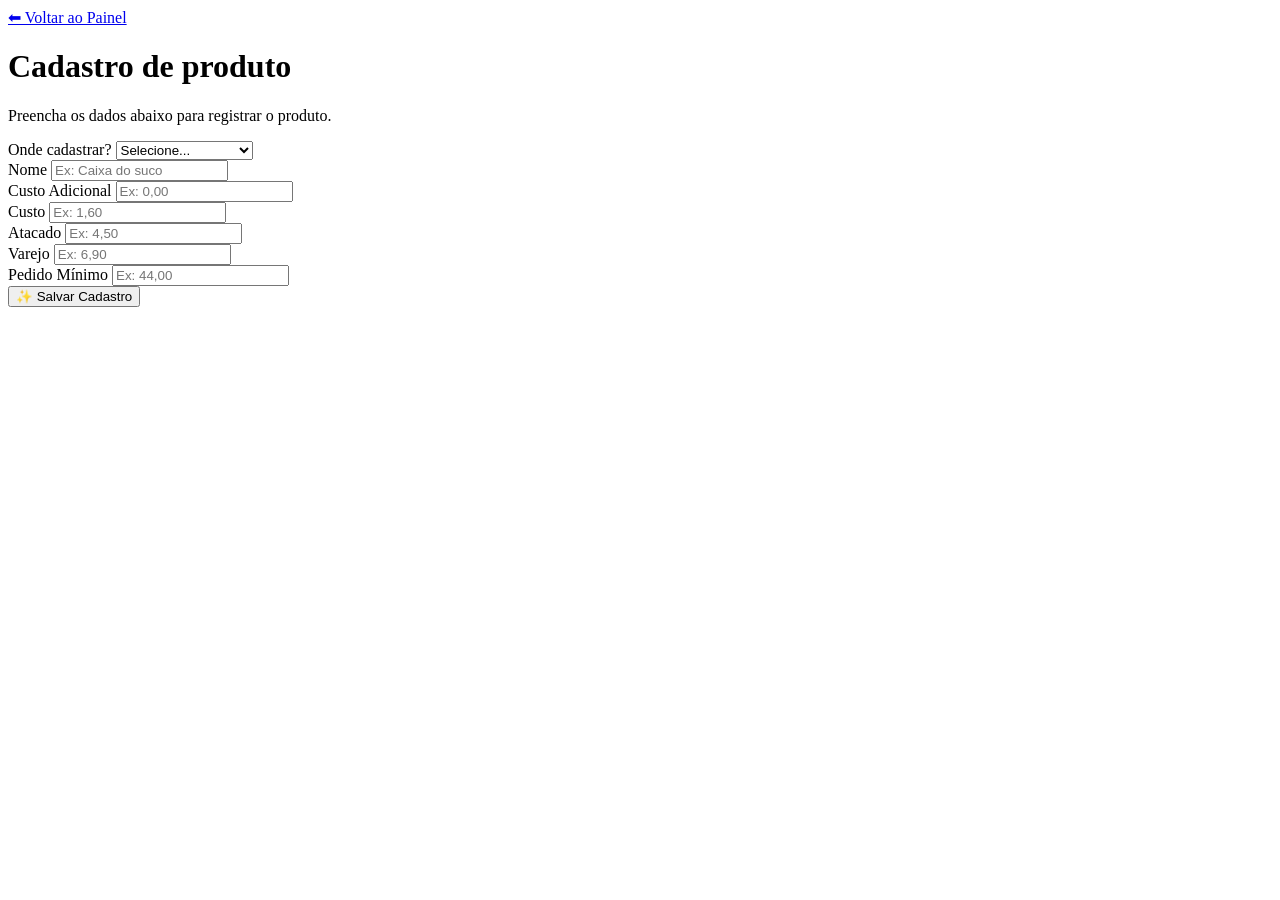
==== templates/cadastro.html @ cb207157 "Add files via upload" ====
<!DOCTYPE html>
<html lang="pt-br">
<head>
    <meta charset="UTF-8">
    <meta name="viewport" content="width=device-width, initial-scale=1.0">
    <title>Cadastro de Produto</title>
    <link rel="stylesheet" href="{{ url_for('static', filename='teste.css') }}">
</head>
<body>
    <div class="form-wrapper">
        <div class="container animate-fade-in">
            <div class="header-navigation">
                <a href="/" class="btn-back">⬅ Voltar ao Painel</a>
            </div>
            
            <h1>Cadastro de produto</h1>
            <p>Preencha os dados abaixo para registrar o produto.</p>

            <form action="/cadastrar" method="POST">
                <div class="form-group">
                    <label for="destino">Onde cadastrar?</label>
                    <select name="destino" id="destino" required>
                        <option value="">Selecione...</option>
                        <option value="Produtos All">Produtos All</option>
                        <option value="Shopee/TikTok">Shopee/TikTok</option>
                        <option value="Mercado Livre/ Site">Mercado Livre/ Site</option>
                    </select>
                </div>
                <div class="form-group">
                    <label for="a_nome">Nome</label>
                    <input type="text" name="nome" id="a_nome" placeholder="Ex: Caixa do suco" required>
                </div>

                <div class="form-group">
                    <label for="a_custo_adc">Custo Adicional</label>
                    <input type="text" name="custo_adc" id="a_custo_adc" placeholder="Ex: 0,00">
                </div>

                <div class="form-row">
                    <div class="form-group">
                        <label for="a_custo">Custo</label>
                        <input type="text" name="custo" id="a_custo" placeholder="Ex: 1,60" required>
                    </div>

                    <div class="form-group">
                        <label for="a_atacado">Atacado</label>
                        <input type="text" name="atacado" id="a_atacado" placeholder="Ex: 4,50" required>
                    </div>
                </div>

                <div class="form-row">
                    <div class="form-group">
                        <label for="a_varejo">Varejo</label>
                        <input type="text" name="varejo" id="a_varejo" placeholder="Ex: 6,90" required>
                    </div>

                    <div class="form-group">
                        <label for="a_pedido_minimo">Pedido Mínimo</label>
                        <input type="text" name="pedido_minimo" id="a_pedido_minimo" placeholder="Ex: 44,00" required>
                    </div>
                </div>

                <button type="submit" class="btn-submit">✨ Salvar Cadastro</button>
            </form>
        </div>
    </div>
</body>
</html>
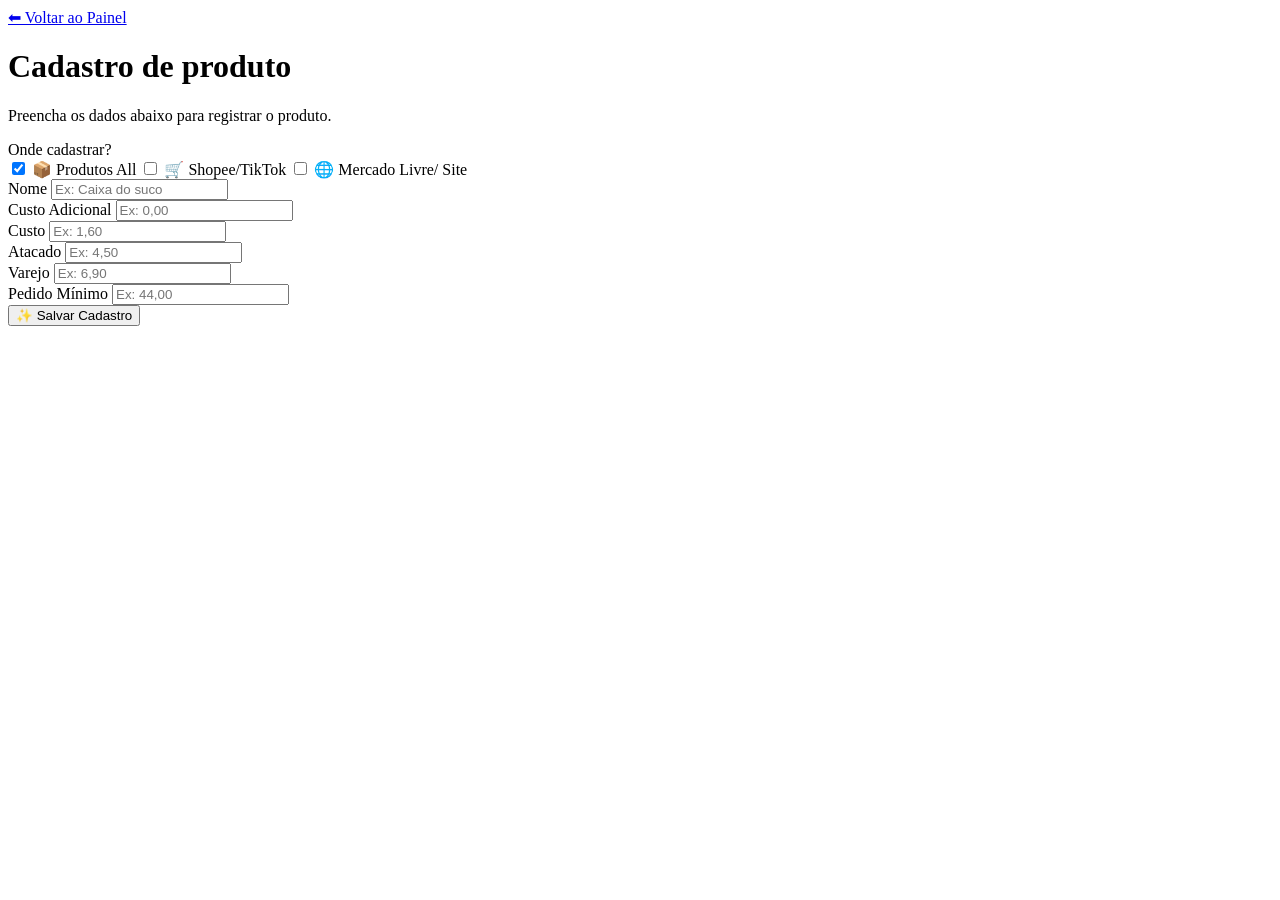
==== commit f2a0eeeb: "Update cadastro.html" ====
--- a/templates/cadastro.html
+++ b/templates/cadastro.html
@@ -9,59 +9,182 @@
 <body>
     <div class="form-wrapper">
         <div class="container animate-fade-in">
+
             <div class="header-navigation">
                 <a href="/" class="btn-back">⬅ Voltar ao Painel</a>
             </div>
-            
+
             <h1>Cadastro de produto</h1>
             <p>Preencha os dados abaixo para registrar o produto.</p>
 
             <form action="/cadastrar" method="POST">
+
+                <!-- ================================================== -->
+                <!-- ONDE CADASTRAR -->
+                <!-- ================================================== -->
+
                 <div class="form-group">
-                    <label for="destino">Onde cadastrar?</label>
-                    <select name="destino" id="destino" required>
-                        <option value="">Selecione...</option>
-                        <option value="Produtos All">Produtos All</option>
-                        <option value="Shopee/TikTok">Shopee/TikTok</option>
-                        <option value="Mercado Livre/ Site">Mercado Livre/ Site</option>
-                    </select>
-                </div>
-                <div class="form-group">
-                    <label for="a_nome">Nome</label>
-                    <input type="text" name="nome" id="a_nome" placeholder="Ex: Caixa do suco" required>
+
+                    <label>Onde cadastrar?</label>
+
+                    <div class="checkbox-group">
+
+                        <label class="checkbox-option">
+                            <input
+                                type="checkbox"
+                                name="destinos"
+                                value="Produtos All"
+                                checked
+                            >
+                            <span>📦 Produtos All</span>
+                        </label>
+
+                        <label class="checkbox-option">
+                            <input
+                                type="checkbox"
+                                name="destinos"
+                                value="Shopee/TikTok"
+                            >
+                            <span>🛒 Shopee/TikTok</span>
+                        </label>
+
+                        <label class="checkbox-option">
+                            <input
+                                type="checkbox"
+                                name="destinos"
+                                value="Mercado Livre/ Site"
+                            >
+                            <span>🌐 Mercado Livre/ Site</span>
+                        </label>
+
+                    </div>
+
                 </div>
 
+
+                <!-- ================================================== -->
+                <!-- NOME -->
+                <!-- ================================================== -->
+
                 <div class="form-group">
-                    <label for="a_custo_adc">Custo Adicional</label>
-                    <input type="text" name="custo_adc" id="a_custo_adc" placeholder="Ex: 0,00">
+
+                    <label for="a_nome">Nome</label>
+
+                    <input
+                        type="text"
+                        name="nome"
+                        id="a_nome"
+                        placeholder="Ex: Caixa do suco"
+                        required
+                    >
+
                 </div>
 
+
+                <!-- ================================================== -->
+                <!-- CUSTO ADICIONAL -->
+                <!-- ================================================== -->
+
+                <div class="form-group">
+
+                    <label for="a_custo_adc">Custo Adicional</label>
+
+                    <input
+                        type="text"
+                        name="custo_adc"
+                        id="a_custo_adc"
+                        placeholder="Ex: 0,00"
+                    >
+
+                </div>
+
+
+                <!-- ================================================== -->
+                <!-- CUSTO / ATACADO -->
+                <!-- ================================================== -->
+
                 <div class="form-row">
+
                     <div class="form-group">
+
                         <label for="a_custo">Custo</label>
-                        <input type="text" name="custo" id="a_custo" placeholder="Ex: 1,60" required>
+
+                        <input
+                            type="text"
+                            name="custo"
+                            id="a_custo"
+                            placeholder="Ex: 1,60"
+                            required
+                        >
+
                     </div>
 
+
                     <div class="form-group">
+
                         <label for="a_atacado">Atacado</label>
-                        <input type="text" name="atacado" id="a_atacado" placeholder="Ex: 4,50" required>
+
+                        <input
+                            type="text"
+                            name="atacado"
+                            id="a_atacado"
+                            placeholder="Ex: 4,50"
+                            required
+                        >
+
                     </div>
+
                 </div>
 
+
+                <!-- ================================================== -->
+                <!-- VAREJO / PEDIDO MÍNIMO -->
+                <!-- ================================================== -->
+
                 <div class="form-row">
+
                     <div class="form-group">
+
                         <label for="a_varejo">Varejo</label>
-                        <input type="text" name="varejo" id="a_varejo" placeholder="Ex: 6,90" required>
+
+                        <input
+                            type="text"
+                            name="varejo"
+                            id="a_varejo"
+                            placeholder="Ex: 6,90"
+                            required
+                        >
+
                     </div>
 
+
                     <div class="form-group">
+
                         <label for="a_pedido_minimo">Pedido Mínimo</label>
-                        <input type="text" name="pedido_minimo" id="a_pedido_minimo" placeholder="Ex: 44,00" required>
+
+                        <input
+                            type="text"
+                            name="pedido_minimo"
+                            id="a_pedido_minimo"
+                            placeholder="Ex: 44,00"
+                            required
+                        >
+
                     </div>
+
                 </div>
 
-                <button type="submit" class="btn-submit">✨ Salvar Cadastro</button>
+
+                <!-- ================================================== -->
+                <!-- BOTÃO -->
+                <!-- ================================================== -->
+
+                <button type="submit" class="btn-submit">
+                    ✨ Salvar Cadastro
+                </button>
+
             </form>
+
         </div>
     </div>
 </body>
